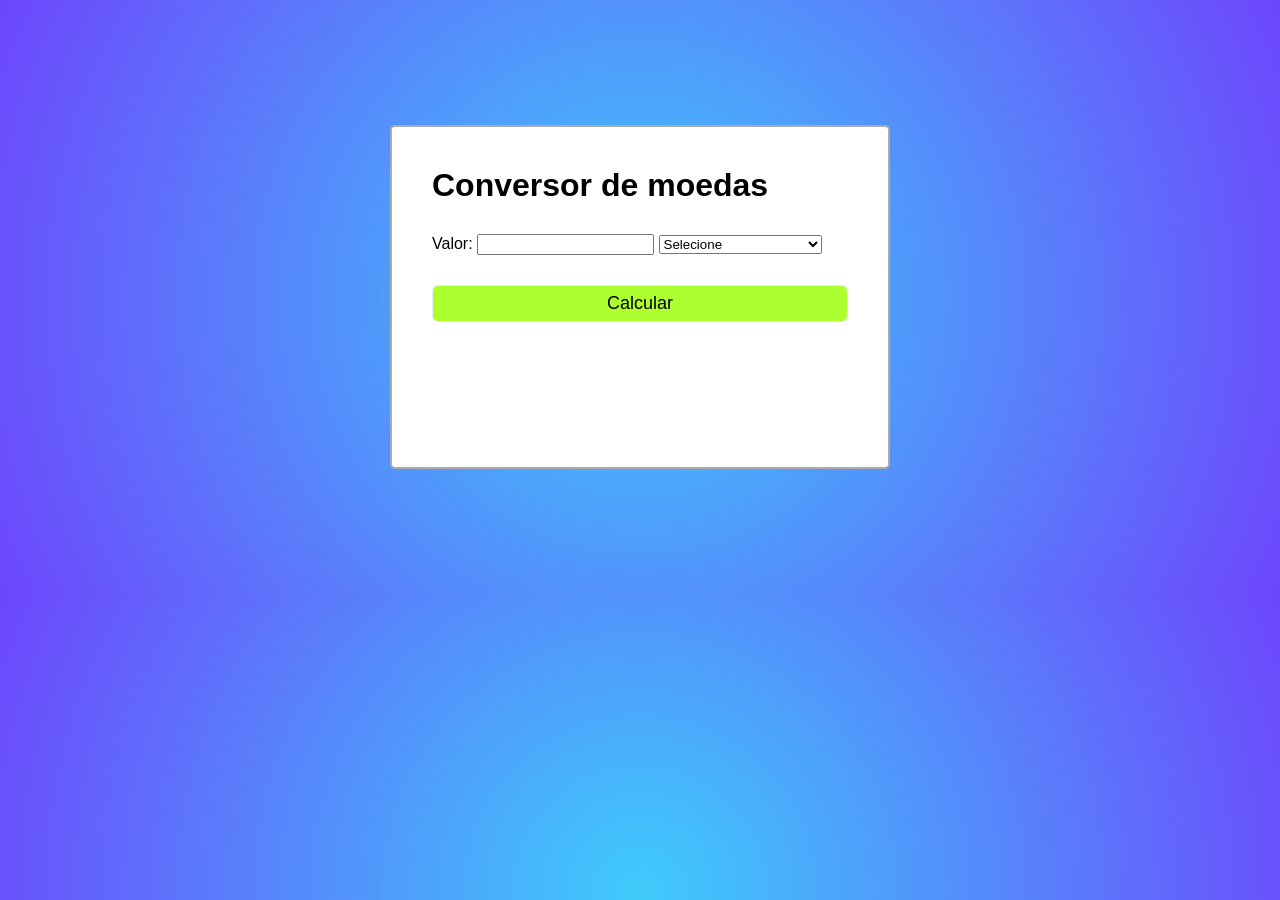
==== index.html @ a33b7fc1 "conversor de moeda" ====
<!DOCTYPE html>
<html lang="pt-BR">
<head>
   <meta charset="UTF-8">
   <title>Conversor</title> 
   <meta name="viewport" content="width=device-width,initial-scale=1">
   <link rel="stylesheet" media="(min-width: 599px)" href="Estilo/principal.css">
   <link rel="stylesheet" media="(max-width: 600px)" href="Estilo/mobile.css"/>
   <script src="https://ajax.googleapis.com/ajax/libs/jquery/3.4.1/jquery.min.js"></script>
   <script src="conversor.js"></script>
</head>
<body>

  <div id="interface"> 
      <h1 id="titulo">Conversor de moedas</h1> 
      <label>Valor:</label> </span>  
      <input id="entrada" type="number">   
         
        <select id="moedas">
              <option value='NULL'>Selecione</option>
              <option value='EUR'>Euro</option>
              <option value='USD'>Dólar</option>
              <option value='USDT'>Dólar turismo</option>
              <option value='CAD'>Dólar canadense</option>
              <option value='AUD'>Dólar australiano</option>
              <option value='GBP'>Libra Esterlina</option>
              <option value='ARS'>Peso argentino</option>
              <option value='JPY'>Iene Japonês</option>
              <option value='CNY'>Yuan Chinês</option>
              <option value='CHF'>Franco Suíço</option>
              <option value='ILS'>Novo Shekel Israelense</option>
              <option value='BTC'>Bitcoin</option>
              <option value='ETH'>Ethereum</option>
              <option value='LTC'>Litecoin</option>
              <option value='DOGE'>Dogecoin</option>
              <option value='XRP'>XRP</option>
        </select>  

      <button onclick="converter()">Calcular</button>
      <h3 id="saida"></h3> 
      <span id="atualizacao"></span>
  </div>  

</body>
</html>
---- Estilo/principal.css ----
body {
  max-width: 500px;
  margin: auto;
  background: radial-gradient(circle, rgba(63, 203, 251, 1) 0%, rgba(109, 70, 252, 1) 100%);
  font-family: -apple-system, BlinkMacSystemFont, 'Segoe UI', Roboto, Oxygen, Ubuntu, Cantarell, 'Open Sans', 'Helvetica Neue', sans-serif;
}

#interface {
  background-color: white;
  padding: 40px;
  margin: 25% auto;
  border: 2px solid rgba(136, 136, 136, 0.7);
  border-radius: 5px;
  min-height: 260px;
}

div button {
  padding: 7px;
  border: 1px solid #eee;
  border-radius: 6px;
  background-color: greenyellow;
  font-size: 18px;
  width: 100%;
  margin: 30px 0px 0px 0px;
}

button:hover {
  color: white;
  border: 1px solid black;
  transition: 350ms;
  background-color: rgba(109, 70, 252, 1);
}

button:active {
  background-color: rgb(57, 42, 110);
}

#titulo {
  margin: 0px 0px 30px 0px;
}

#atualizacao {
  margin-top: 5px;
  color: gray;
}

.alerta {
  position: relative;
  padding: 1rem 1rem;
  margin-bottom: 1rem;
  border: 1px solid transparent;
  border-radius: .25rem;
  display: none;
}

#falha {
  color: #842029;
  background-color: #f8d7da;
  border-color: #f5c2c7;
}

#sucesso {
  color: #0f5132;
  background-color: #d1e7dd;
  border-color: #badbcc;
}
---- Estilo/mobile.css ----
body {
  max-width: 95%;
  margin: auto;
  background: radial-gradient(circle, rgba(63, 203, 251, 1) 0%, rgba(109, 70, 252, 1) 100%);
  font-family: -apple-system, BlinkMacSystemFont, 'Segoe UI', Roboto, Oxygen, Ubuntu, Cantarell, 'Open Sans', 'Helvetica Neue', sans-serif;
  font-size: 5vw;
}

#interface {
  background-color: white;
  padding: 30px;
  margin: 45% auto;
  border: 2px solid rgba(136, 136, 136, 0.7);
  border-radius: 7px;
  max-height: 80%;
}

div button {
  padding: 10px;
  border: 1px solid #eee;
  border-radius: 6px;
  background-color: greenyellow;
  width: 97.5%;
  margin: 10px auto 0px auto;
  font-size: 4.5vw;
}

button:hover {
  color: white;
  border: 1px solid black;
  transition: 350ms;
  background-color: rgba(109, 70, 252, 1);
}

#titulo {
  font-size: 6.7vw;
  text-align: center;
  margin-top: -20px;
}

span {
  font-size: 6vw;
}

input {
  border: 1px solid rgb(156, 156, 156);
  height: 25px;
  width: 78%;
  margin-top: 10px;
  font-size: 5vw;
}

select {
  height: 30px;
  width: 97.5%;
  border: 1px solid rgb(156, 156, 156);
  font-size: 5vw;
  margin: 10px 0px 0px 0px;
}

#atualizacao {
  display: block;
  text-align: center;
  font-size: 3vw;
  color: gray;
}

#saida {
  font-size: 5vw;
  margin-top: 10px;
  margin-bottom: 20px;
  text-align: center;
}

@media screen and (max-width: 400px) {
  input {
    width: 70%;
  }
  select {
    width: 90%;
  }
}
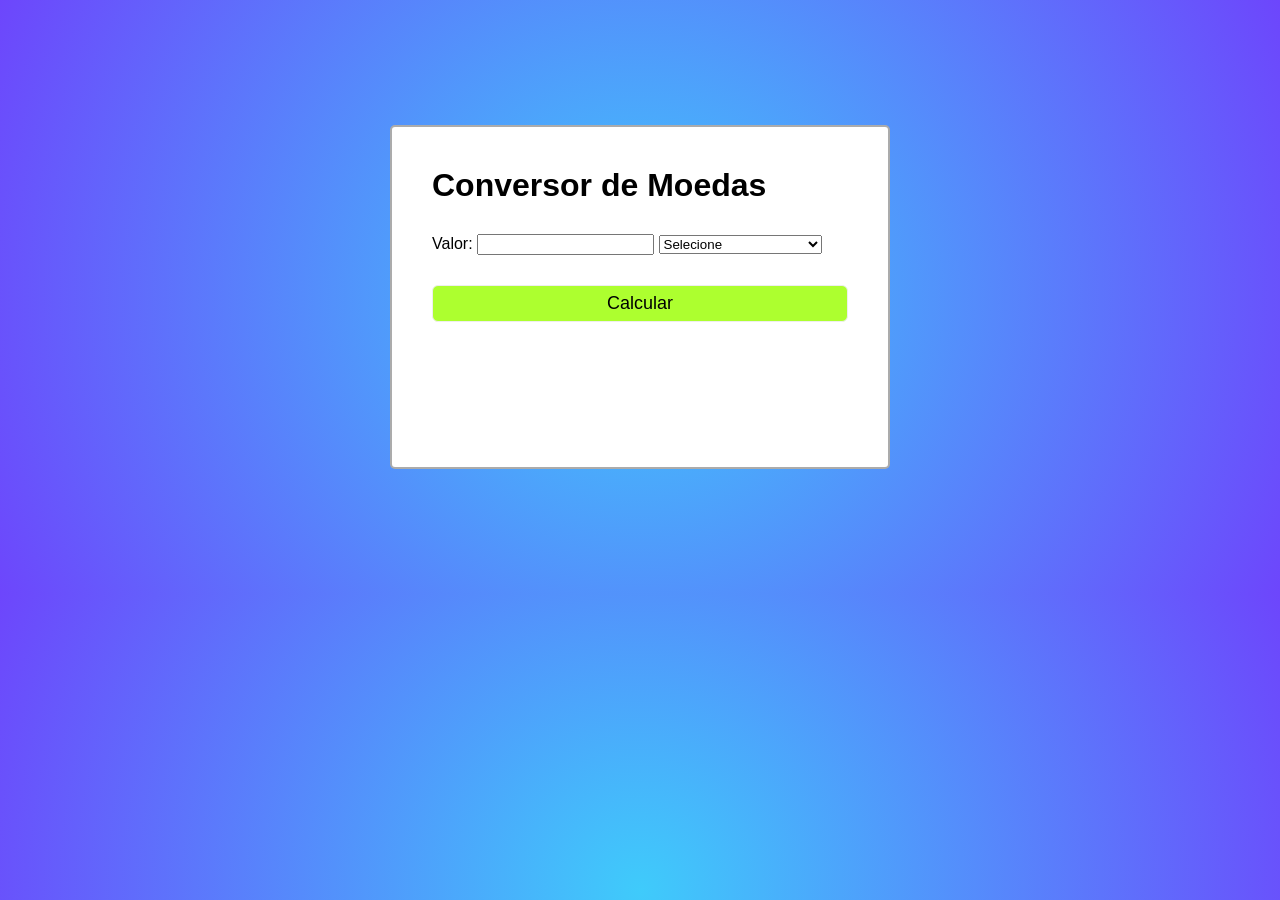
==== commit a67073ea: "conversor-09/09" ====
--- a/index.html
+++ b/index.html
@@ -12,7 +12,7 @@
 <body>
 
   <div id="interface"> 
-      <h1 id="titulo">Conversor de moedas</h1> 
+      <h1 id="titulo">Conversor de Moedas</h1> 
       <label>Valor:</label> </span>  
       <input id="entrada" type="number">   
          
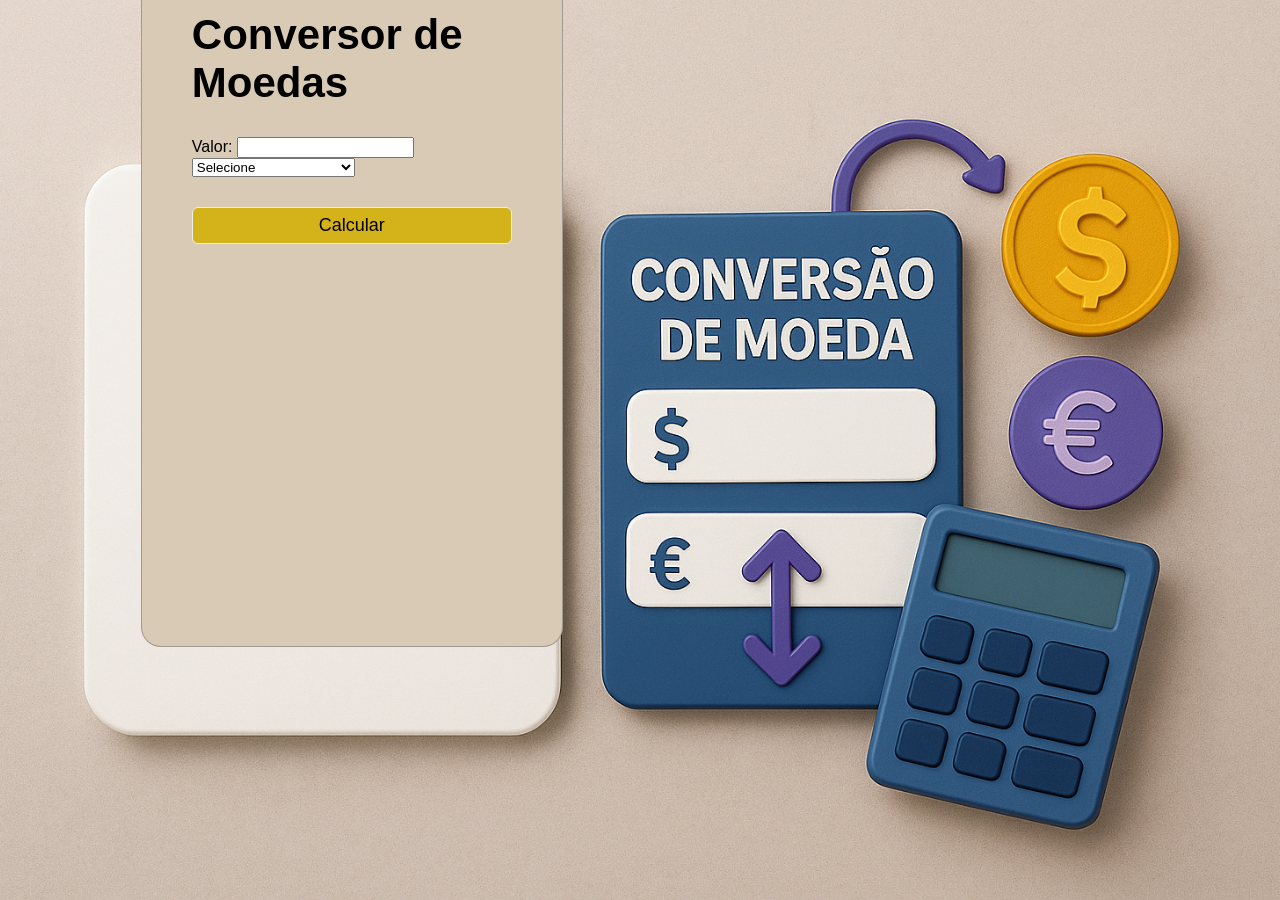
==== commit c9af602a: "conversor-09/09" ====
--- a/index.html
+++ b/index.html
@@ -8,6 +8,14 @@
    <link rel="stylesheet" media="(max-width: 600px)" href="Estilo/mobile.css"/>
    <script src="https://ajax.googleapis.com/ajax/libs/jquery/3.4.1/jquery.min.js"></script>
    <script src="conversor.js"></script>
+
+   <style>
+    #moedaImg {
+      width: 80px;
+      height: 80px;
+      margin-top: 10px;
+    }
+   </style>
 </head>
 <body>
 
@@ -41,5 +49,46 @@
       <span id="atualizacao"></span>
   </div>  
 
+  <div>
+    <img id="moedaImg" src="" alt="Moeda selecionada">
+  </div>
+
+  <script>
+    const selectMoeda = document.getElementById("moedas");
+    const moedaImg = document.getElementById("moedaImg");
+
+    // Dicionário que mapeia moedas -> imagens
+    const imagensMoedas = {
+      "EUR": "https://flagcdn.com/w320/eu.png",
+      "USD": "https://flagcdn.com/w320/us.png",
+      "USDT": "https://cryptologos.cc/logos/tether-usdt-logo.png",
+      "CAD": "https://flagcdn.com/w320/ca.png",
+      "AUD": "https://flagcdn.com/w320/au.png",
+      "GBP": "https://flagcdn.com/w320/gb.png",
+      "ARS": "https://flagcdn.com/w320/ar.png",
+      "JPY": "https://flagcdn.com/w320/jp.png",
+      "CNY": "https://flagcdn.com/w320/cn.png",
+      "CHF": "https://flagcdn.com/w320/ch.png",
+      "ILS": "https://flagcdn.com/w320/il.png",
+      "BTC": "https://cryptologos.cc/logos/bitcoin-btc-logo.png",
+      "ETH": "https://cryptologos.cc/logos/ethereum-eth-logo.png",
+      "LTC": "https://cryptologos.cc/logos/litecoin-ltc-logo.png",
+      "DOGE": "https://cryptologos.cc/logos/dogecoin-doge-logo.png",
+      "XRP": "https://cryptologos.cc/logos/xrp-xrp-logo.png"
+    };
+
+    // Evento de mudança
+    selectMoeda.addEventListener("change", () => {
+      const valor = selectMoeda.value;
+
+      if (imagensMoedas[valor]) {
+        moedaImg.src = imagensMoedas[valor];
+        moedaImg.style.display = "inline";
+      } else {
+        moedaImg.src = "";
+        moedaImg.style.display = "none";
+      }
+    });
+  </script>
 </body>
 </html>
--- a/Estilo/principal.css
+++ b/Estilo/principal.css
@@ -1,16 +1,25 @@
 body {
   max-width: 500px;
-  margin: auto;
-  background: radial-gradient(circle, rgba(63, 203, 251, 1) 0%, rgba(109, 70, 252, 1) 100%);
+  margin:auto;
+  height: 100vh;
+  background-image: url(./img/Conversor-imagem-fundo.png);
+  background-repeat: no-repeat;
+  background-size: cover;
+  background-position: center;
   font-family: -apple-system, BlinkMacSystemFont, 'Segoe UI', Roboto, Oxygen, Ubuntu, Cantarell, 'Open Sans', 'Helvetica Neue', sans-serif;
 }
 
 #interface {
-  background-color: white;
-  padding: 40px;
+  position: absolute;
+  top: -40%;
+  left: 11%;
+  width: 25%;
+  height: 65%;
+  background-color: rgb(216, 202, 180);
+  padding: 50px;
   margin: 25% auto;
-  border: 2px solid rgba(136, 136, 136, 0.7);
-  border-radius: 5px;
+  border: 1px solid rgba(136, 136, 136, 0.7);
+  border-radius: 20px;
   min-height: 260px;
 }
 
@@ -18,7 +27,7 @@
   padding: 7px;
   border: 1px solid #eee;
   border-radius: 6px;
-  background-color: greenyellow;
+  background-color: rgb(212, 178, 25);
   font-size: 18px;
   width: 100%;
   margin: 30px 0px 0px 0px;
@@ -37,6 +46,8 @@
 
 #titulo {
   margin: 0px 0px 30px 0px;
+  font-size: 42px;
+  font-weight: bold;
 }
 
 #atualizacao {
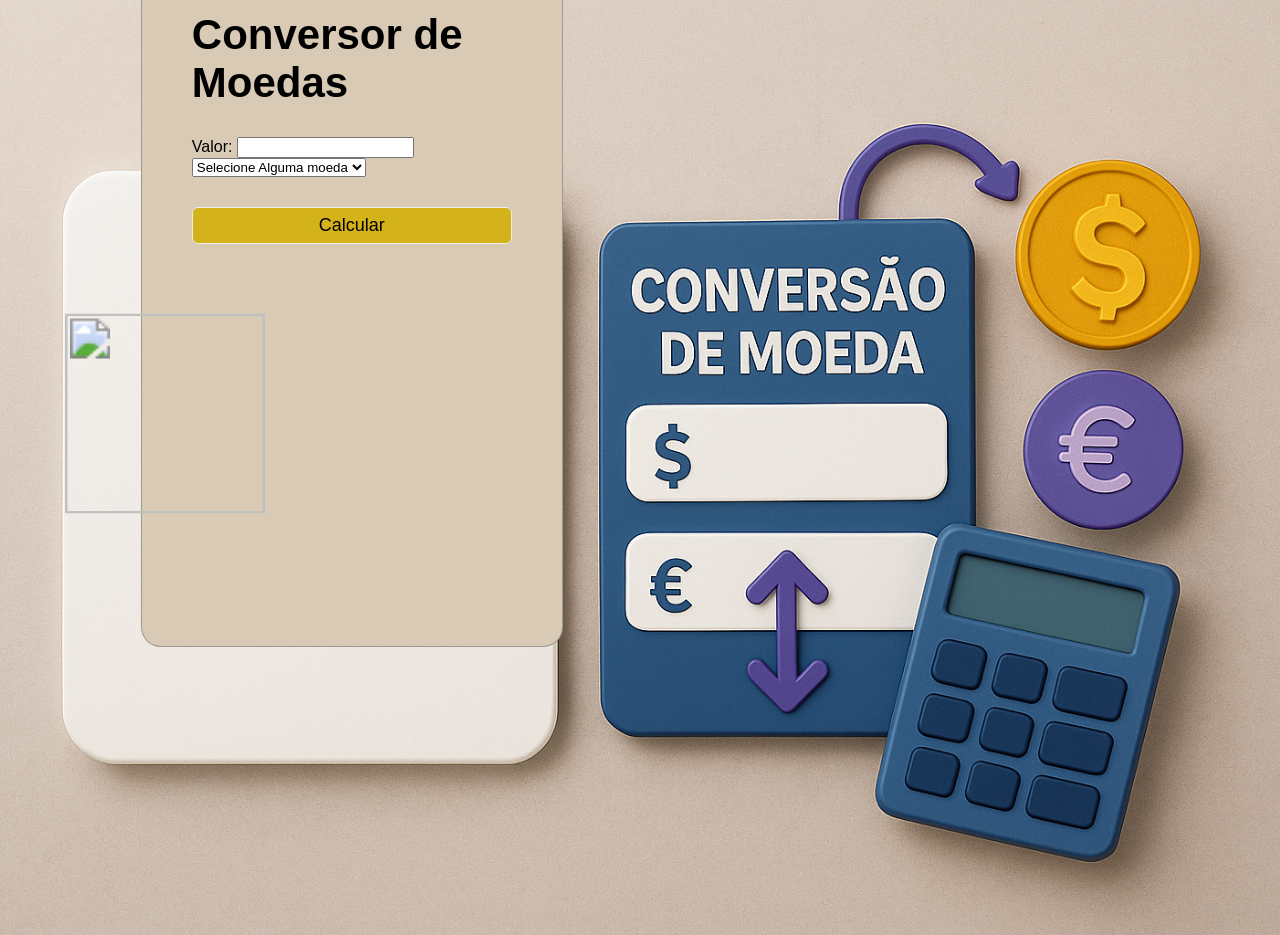
==== commit 68fa14c9: "Imagens Prontas" ====
--- a/index.html
+++ b/index.html
@@ -25,7 +25,7 @@
       <input id="entrada" type="number">   
          
         <select id="moedas">
-              <option value='NULL'>Selecione</option>
+              <option value='NULL'>Selecione Alguma moeda</option>
               <option value='EUR'>Euro</option>
               <option value='USD'>Dólar</option>
               <option value='USDT'>Dólar turismo</option>
@@ -49,10 +49,10 @@
       <span id="atualizacao"></span>
   </div>  
 
-  <div>
-    <img id="moedaImg" src="" alt="Moeda selecionada">
+  <div id="foto">
+    <img id="moedaImg" src="" alt="">
   </div>
-
+   
   <script>
     const selectMoeda = document.getElementById("moedas");
     const moedaImg = document.getElementById("moedaImg");
@@ -61,7 +61,7 @@
     const imagensMoedas = {
       "EUR": "https://flagcdn.com/w320/eu.png",
       "USD": "https://flagcdn.com/w320/us.png",
-      "USDT": "https://cryptologos.cc/logos/tether-usdt-logo.png",
+      "USDT": "https://s2.coinmarketcap.com/static/img/coins/200x200/825.png",
       "CAD": "https://flagcdn.com/w320/ca.png",
       "AUD": "https://flagcdn.com/w320/au.png",
       "GBP": "https://flagcdn.com/w320/gb.png",
@@ -70,11 +70,11 @@
       "CNY": "https://flagcdn.com/w320/cn.png",
       "CHF": "https://flagcdn.com/w320/ch.png",
       "ILS": "https://flagcdn.com/w320/il.png",
-      "BTC": "https://cryptologos.cc/logos/bitcoin-btc-logo.png",
-      "ETH": "https://cryptologos.cc/logos/ethereum-eth-logo.png",
-      "LTC": "https://cryptologos.cc/logos/litecoin-ltc-logo.png",
-      "DOGE": "https://cryptologos.cc/logos/dogecoin-doge-logo.png",
-      "XRP": "https://cryptologos.cc/logos/xrp-xrp-logo.png"
+      "BTC": "https://rizzattigestao.com.br/wp-content/uploads/Bitcoin.png",
+      "ETH": "https://upload.wikimedia.org/wikipedia/commons/thumb/0/05/Ethereum_logo_2014.svg/250px-Ethereum_logo_2014.svg.png",
+      "LTC": "https://encrypted-tbn0.gstatic.com/images?q=tbn:ANd9GcQgeD5kJK1PyxnJI9tpXXoVkY7I2QSkyP9aGw&s",
+      "DOGE": "https://encrypted-tbn0.gstatic.com/images?q=tbn:ANd9GcS2lOzbtjXne-Uao5trJelRRjcaXzAgGkAwY7E1GiYRu6ZMXNQoHH8e6c4t8wKODn97Q6c&usqp=CAU",
+      "XRP": "https://cdn.prod.website-files.com/5ef503b9dcd722d7cc5424e7/5ffcbdc531ae7dbefcdcf353_Ripple%20XRP.png"
     };
 
     // Evento de mudança
--- a/Estilo/principal.css
+++ b/Estilo/principal.css
@@ -7,6 +7,15 @@
   background-size: cover;
   background-position: center;
   font-family: -apple-system, BlinkMacSystemFont, 'Segoe UI', Roboto, Oxygen, Ubuntu, Cantarell, 'Open Sans', 'Helvetica Neue', sans-serif;
+}
+
+#foto {
+position: relative;
+left: 10%;
+top: 36%;
+border-radius: 25px;
+margin: 35px 0px 45px 0px;
+transform: scale(2.5);
 }
 
 #interface {
@@ -74,4 +83,5 @@
   color: #0f5132;
   background-color: #d1e7dd;
   border-color: #badbcc;
-}+}
+
